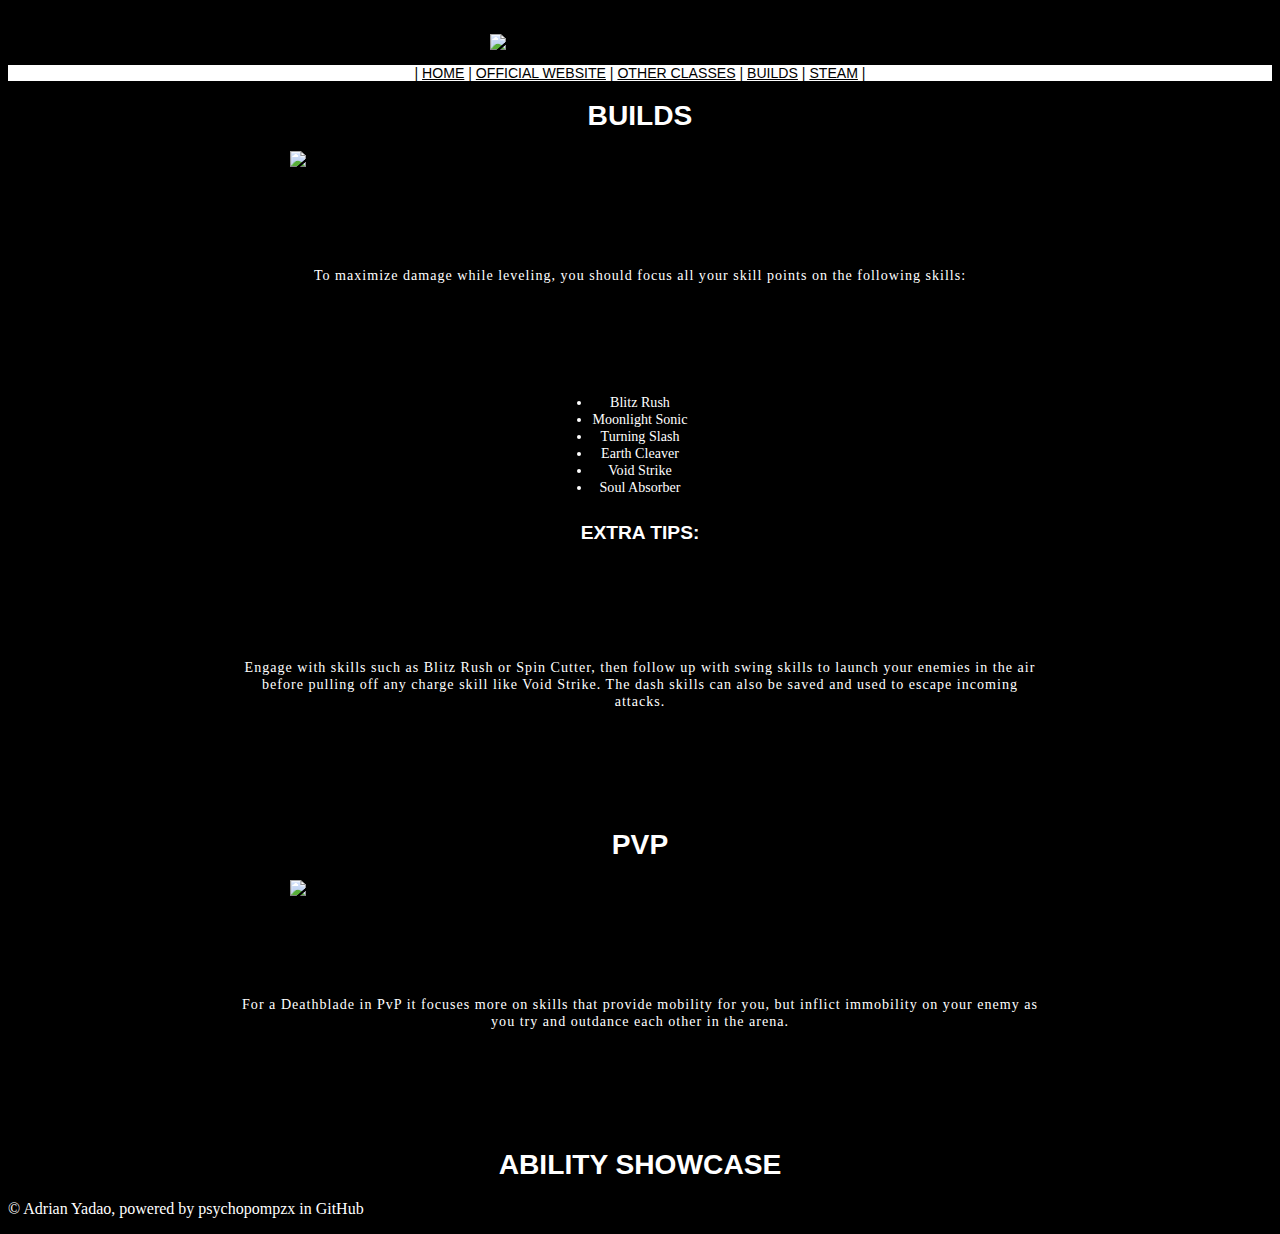
==== childPages/builds.html @ a3d5ef53 "Update" ====
<!DOCTYPE html>
<html lang="en" dir="ltr">
  <head>
    <!-- Used by Key Board-->
    <meta charset="utf-8">


    <title>Deathblade Guide</title>

    <!-- Used by Browser or Google Search-->
    <meta name="author" content="Adrian Yadao">
    <meta name="description" content="Lost Ark Deathblade Guide">
    <meta name="keywords" content="Lost Ark, Deathblade, Guide">
    <meta name="viewport" content="width=device-width, initial-scale=1.0">
<link href="style2.css" rel="stylesheet" type"text/css">

  </head>

  <body>
    <header class="header" style="font-size:1.1vw"><h1 class="header1"></h1>
      <img id="img3" src="https://d130xiciw9h9wz.cloudfront.net/infolink/lost%20ark%20logo%20275x130%20(1)-20210203-065843.jpg">
</header>
      <nav class="nav" style="font-size:1.1vw">
        | <a href="https://psychopompzx.github.io/Website-Final-Project-github.io/">Home</a> |
          <a href="https://www.playlostark.com/en-gb">Official Website</a> |
          <a href="https://www.playlostark.com/en-gb/game/classes">Other Classes</a> |
          <a href="https://psychopompzx.github.io/Website-Final-Project-github.io/childPages/builds.html">Builds</a> |
          <a href="https://store.steampowered.com/app/1599340/Lost_Ark/">Steam</a> |
      </nav>
      <aside></aside>


      <section class="main">
      <h1 style="font-size:2.2vw">BUILDS</h1>
      <img class="imgs" src="https://preview.redd.it/ywteublo00381.png?width=1380&format=png&auto=webp&s=c98fbe267e9b8fa1f05c8ec85b3c4f9f81f38be6">
      <p class="a" style="font-size:1.1vw">
        To maximize damage while leveling, you should focus all your skill points on the following skills:
        </p>
          <ul style="font-size:1.1vw">
            <li> Blitz Rush
            <li> Moonlight Sonic
            <li> Turning Slash
            <li> Earth Cleaver
            <li> Void Strike
            <li> Soul Absorber
          </ul>
          <div class="divundervid">
          <h2 style="font-size:1.5vw">EXTRA TIPS:</h2>
        </div>
          <p class="a" style="font-size:1.1vw">
                Engage with skills such as Blitz Rush or Spin Cutter,
                 then follow up with swing skills to launch your enemies in the air before
                 pulling off any charge skill like Void Strike.
                 The dash skills can also be saved and used to escape
                 incoming attacks.
          </p>


          <h1 style="font-size:2.2vw">PVP</h1>
          <img id="img2" src="https://cdn.brgeeks.com/wp-content/uploads/2022/02/Lost-Ark-Deathblade-Character.jpg">
          <p class="b" style="font-size:1.1vw">

            For a Deathblade in PvP it focuses more on skills that provide mobility for you,
           but inflict immobility on your enemy as you try and outdance each other in the arena.
          </p>
            <h1 style="font-size:2.2vw">Ability Showcase</h1>
      </section>




      <footer>
        <p class="c">&copy Adrian Yadao, powered by psychopompzx in GitHub</p>
      </footer>


</html>
---- childPages/style2.css ----
<style>

.divundervid{
  margin: 20px;
  border: 2px
  padding: 20px;
}

.header {
  background-color: black;

}

  .nav{
    background-color: white;
    width: 100%;
    text-align: center;
    text-transform: uppercase;
    font-family: Arial, Helvetica, sans-serif;
    color: black
  }


.main {

  display: block;
  margin: 0 auto;
  width: 1000px;
  text-align: center;


}


.aside {
  width: 25%;
  float: right;
  padding: 15px;
  }



}
.footer {

  position:fixed;
  left:0px;
  bottom:0px;
  height:30px;
  width:100%;


}
.imgs{
  display: block;
  margin-left: auto;
  margin-right: auto;
  width: 70%;
  }

  #img2{
    display: block;
    margin-left: auto;
    margin-right: auto;
    width: 70%;
  }

  #img3{
    display: block;
    margin-left: auto;
    margin-right: auto;
    width: 300px;
    padding: 15px;
  }

#ArtMeter {
  text-align: center;
  font-family: Arial, Helvetica, sans-serif;
  border-collapse: collapse;
  width: 30%;
  margin-left: auto;
  margin-right: auto;
}

#ArtMeter td, #ArtMeter th {
  text-align: center;
  border: 1px solid #ddd;
  padding: 5px;


}

#ArtMeter tr {

background-color: black;
color: white

}



#ArtMeter th {
padding-top: 5px;
padding-bottom: 5px;
text-align: center;
background-color: black;
color: white;

}

.header1 {
text-align: center;
text-transform: uppercase;
font-family: Arial, Helvetica, sans-serif;
color: black
}

h1 {
  text-align: center;
  text-transform: uppercase;
  font-family: Arial, Helvetica, sans-serif;
  color: white
}

h2 {
  text-align: center;
  text-transform: uppercase;
  font-family: Arial, Helvetica, sans-serif;
  color: white
}
#head1{
  text-align: center;
  text-transform: uppercase;
  font-family: Arial, Helvetica, sans-serif;
  color: white
}

p.a{
  text-indent: 0px;
  text-align: center;
  letter-spacing: 1px;
  margin: auto;
  padding: 100px;
  color: white

  }

  p.b{
    text-indent: 0px;
    text-align: center;
    letter-spacing: 1px;
    margin: auto;
    padding: 100px;
    color: white
    }



#dbvid{
  display: block;
  margin-left: auto;
  margin-right: auto;
  width: 50%;

}

#abilityvids{
  display: block;
  margin-left: auto;
  margin-right: auto;
  width: 50%;

}



p.c{
  color: white



}

p.d{
  font-style: italic;
  text-transform: uppercase;
  text-indent: 0px;
  text-align: center;
  letter-spacing: 1px;
  margin: auto;
  padding: 50px;
  color: white
}


p.center{
  text-indent: 0px;
  text-align: center;
  letter-spacing: 1px;
  margin: auto;
  padding: 10px;
  color: white







}
ul {
  padding: 10px;
  margin: 0 auto;
  display: table;
  color: white

}
a {
  text-decoration: underline;
  color: black;
}
  body {
    background-color: black;



  }


</style>
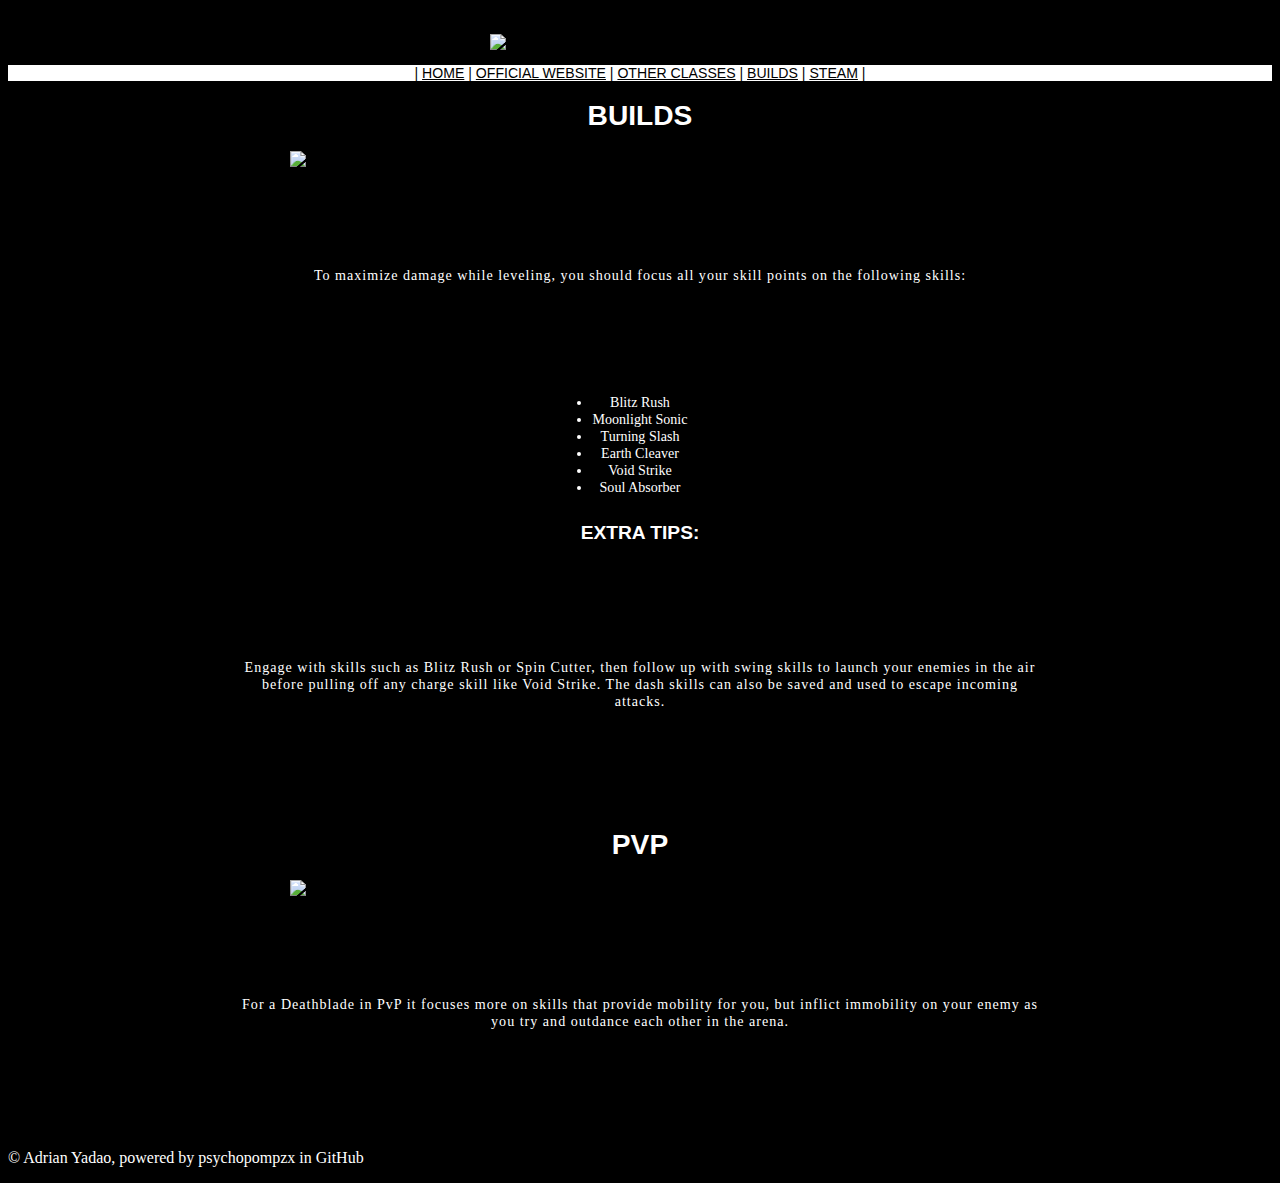
==== commit 00dda374: "Update builds.html" ====
--- a/childPages/builds.html
+++ b/childPages/builds.html
@@ -63,7 +63,7 @@
             For a Deathblade in PvP it focuses more on skills that provide mobility for you,
            but inflict immobility on your enemy as you try and outdance each other in the arena.
           </p>
-            <h1 style="font-size:2.2vw">Ability Showcase</h1>
+            <h1 style="font-size:2.2vw"></h1>
       </section>
 
 
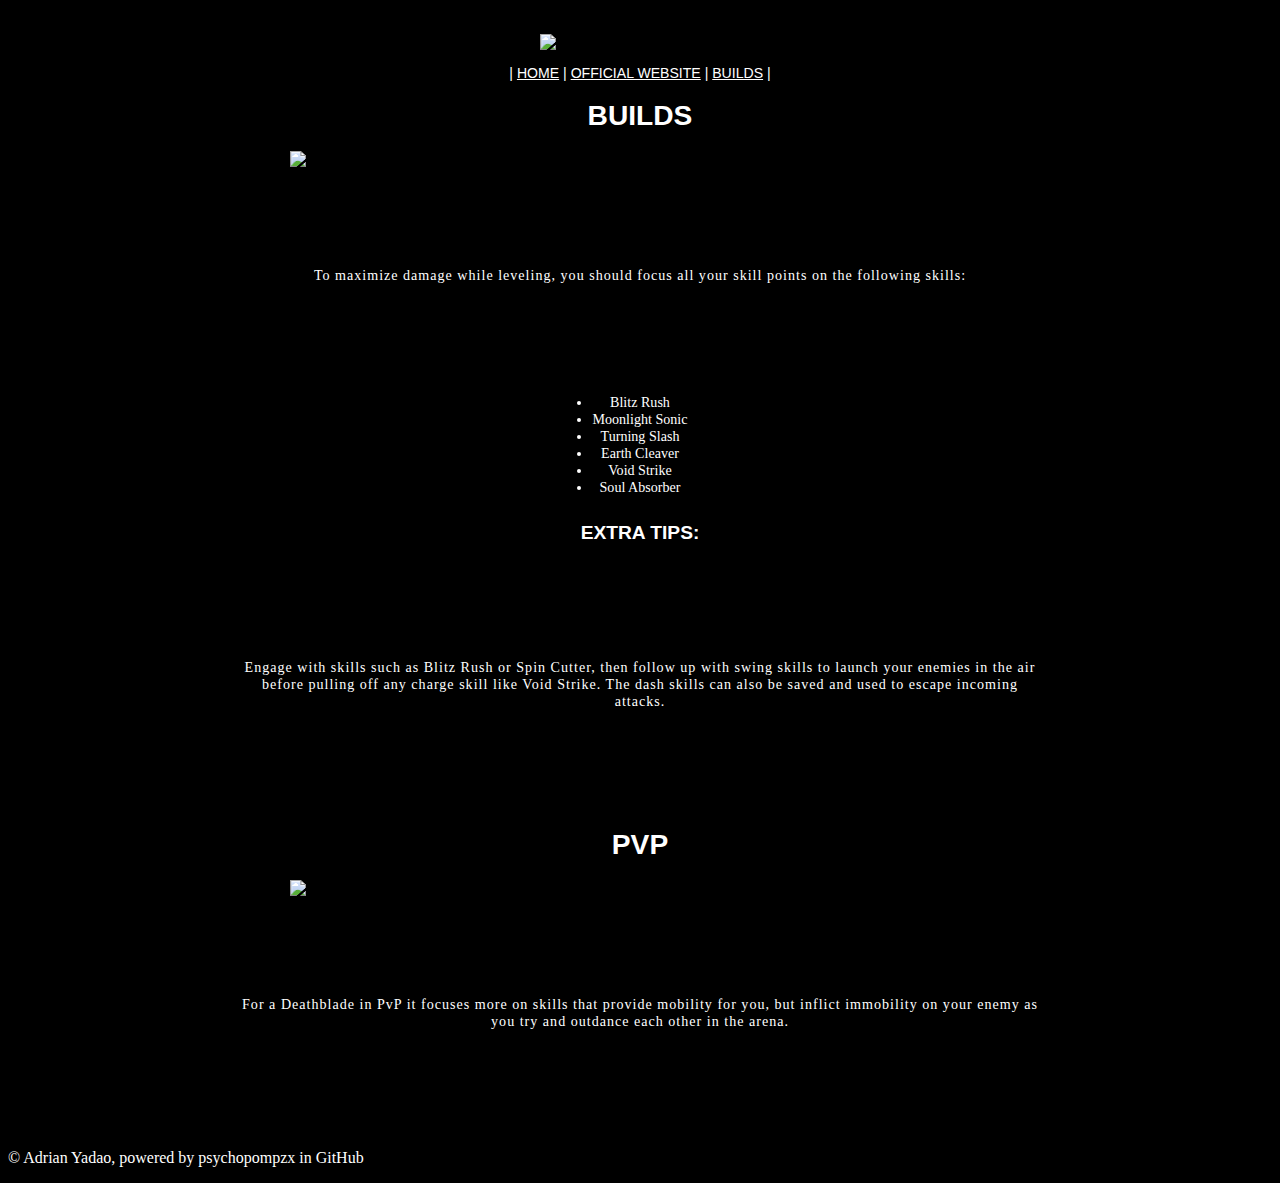
==== commit 13b428a1: "Update" ====
--- a/childPages/builds.html
+++ b/childPages/builds.html
@@ -23,9 +23,7 @@
       <nav class="nav" style="font-size:1.1vw">
         | <a href="https://psychopompzx.github.io/Website-Final-Project-github.io/">Home</a> |
           <a href="https://www.playlostark.com/en-gb">Official Website</a> |
-          <a href="https://www.playlostark.com/en-gb/game/classes">Other Classes</a> |
           <a href="https://psychopompzx.github.io/Website-Final-Project-github.io/childPages/builds.html">Builds</a> |
-          <a href="https://store.steampowered.com/app/1599340/Lost_Ark/">Steam</a> |
       </nav>
       <aside></aside>
 
@@ -57,7 +55,7 @@
 
 
           <h1 style="font-size:2.2vw">PVP</h1>
-          <img id="img2" src="https://cdn.brgeeks.com/wp-content/uploads/2022/02/Lost-Ark-Deathblade-Character.jpg">
+          <img id="img2" src="https://preview.redd.it/n1thk50j00381.png?width=1380&format=png&auto=webp&s=08abe62e6e5df58211b5cb69e35f1ef0e72098f7">
           <p class="b" style="font-size:1.1vw">
 
             For a Deathblade in PvP it focuses more on skills that provide mobility for you,
--- a/childPages/style2.css
+++ b/childPages/style2.css
@@ -12,12 +12,12 @@
 }
 
   .nav{
-    background-color: white;
+    background-color: black;
     width: 100%;
     text-align: center;
     text-transform: uppercase;
     font-family: Arial, Helvetica, sans-serif;
-    color: black
+    color: white;
   }
 
 
@@ -69,7 +69,7 @@
     display: block;
     margin-left: auto;
     margin-right: auto;
-    width: 300px;
+    width: 200px;
     padding: 15px;
   }
 
@@ -217,7 +217,7 @@
 }
 a {
   text-decoration: underline;
-  color: black;
+  color: white;
 }
   body {
     background-color: black;
